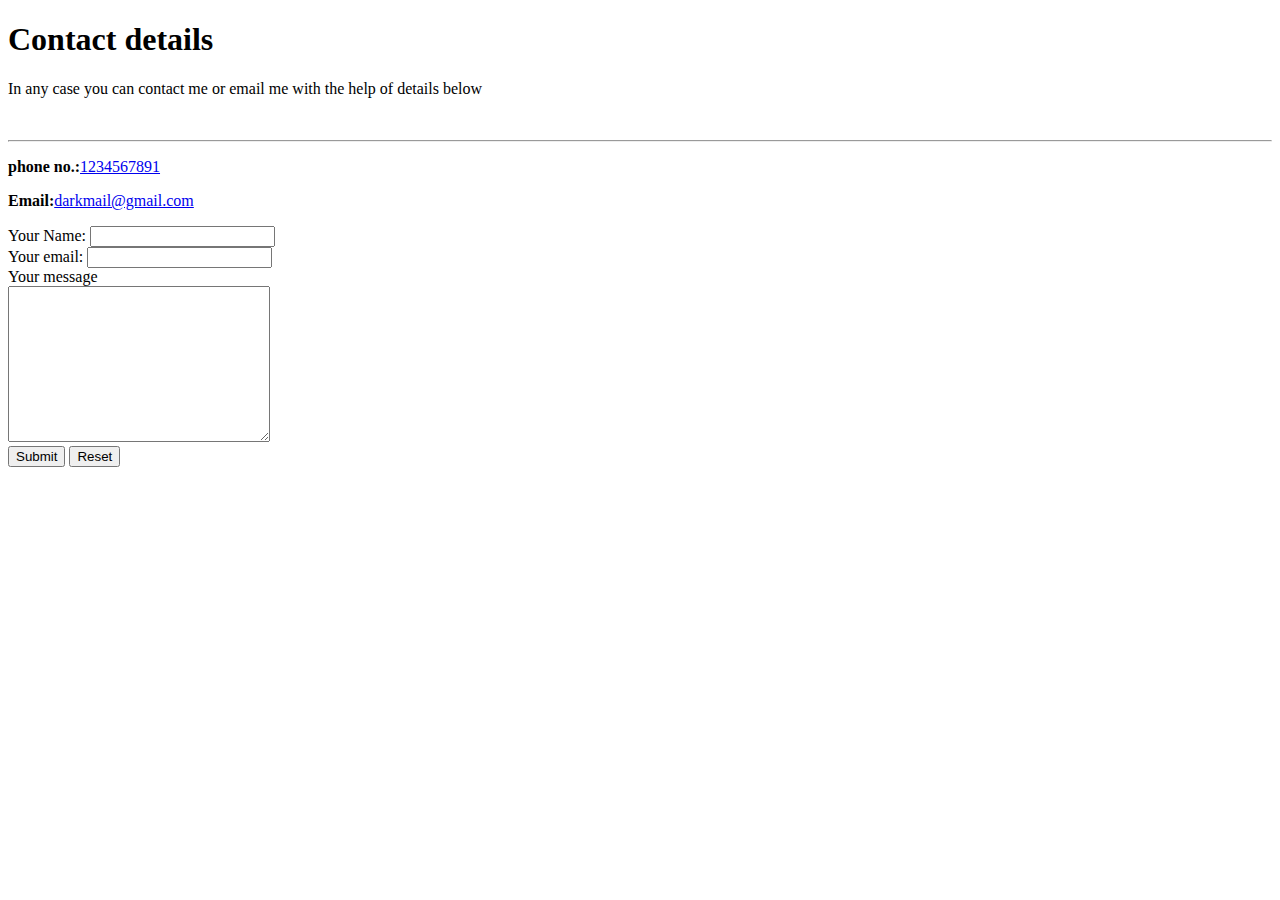
==== contact.html @ d54df5f8 "Add files via upload" ====
<!DOCTYPE html>
<html lang="en" dir="ltr">
  <head>
    <meta charset="utf-8">
    <title></title>
  </head>
  <body>
    <h1>Contact details</h1>
    <p>In any case you can contact me or email me with the help of details below</p>
    <br>
    <hr>
    <p><strong>phone no.:</strong><a href="tel:+1234567891">1234567891</a></p>
    <p><strong>Email:</strong><a href="<a href="mailto:darkmail@gmail.com">darkmail@gmail.com</a></p>

    <form action="mailto:darkmail@gmail.com">
      <label for="username">Your Name:</label>
      <input type="text" id="username" name="username">
      <br>
      <label for="email">Your email:</label>
      <input type="email" id="email">
      <br>
      <label for="message">Your message</label>
      <br>
      <textarea name="message" id="message" cols="30" rows="10"></textarea>
      <br>
      <input type="submit">
      <input type="reset">

    </form>
  </body>
</html>
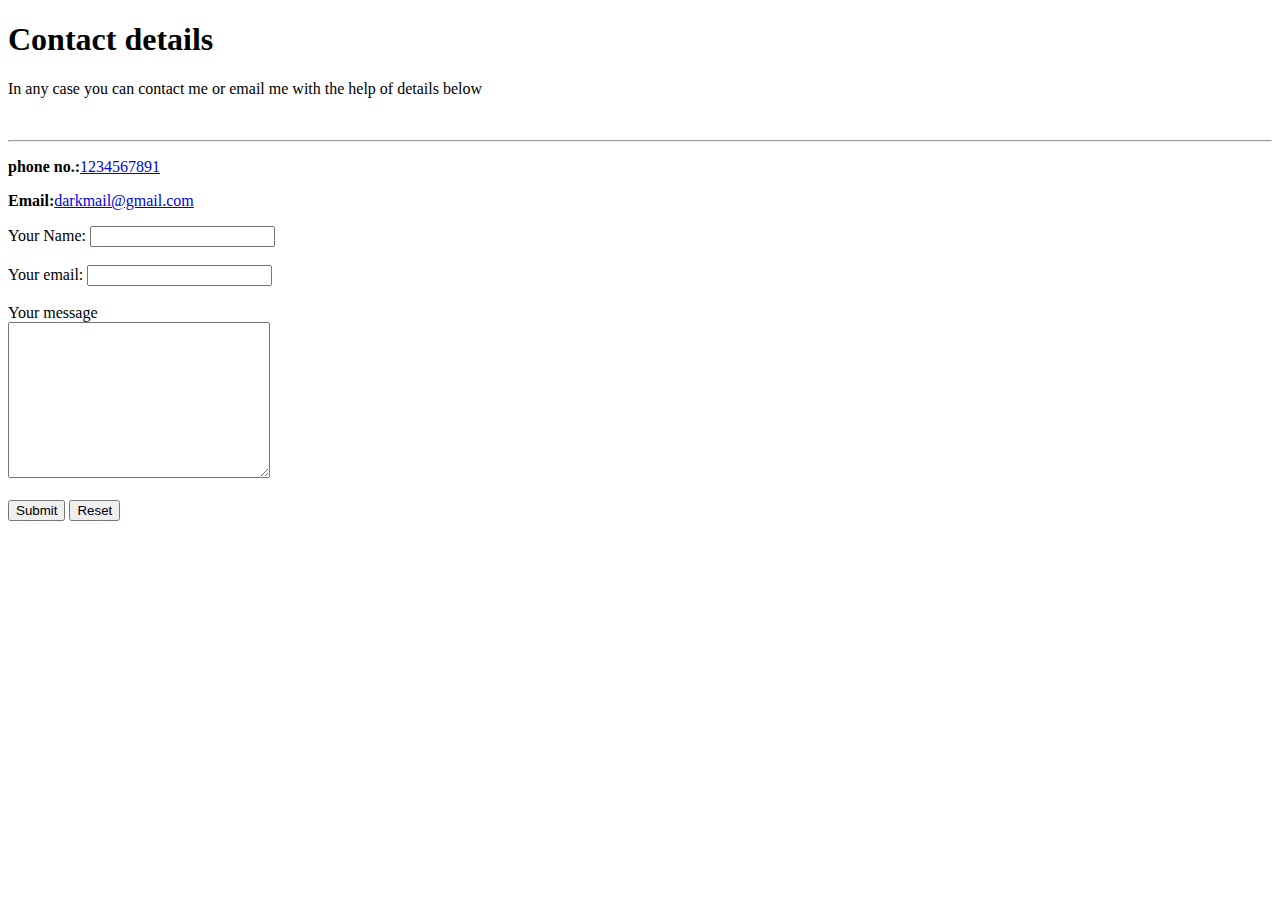
==== commit d69890ba: "update in meta and line" ====
--- a/contact.html
+++ b/contact.html
@@ -1,8 +1,8 @@
 <!DOCTYPE html>
 <html lang="en" dir="ltr">
   <head>
-    <meta charset="utf-8">
-    <title></title>
+    <meta name="viewport" width="device-width" initial-scale="1.0"> 
+    <title>Contact-me</title>
   </head>
   <body>
     <h1>Contact details</h1>
@@ -15,14 +15,14 @@
     <form action="mailto:darkmail@gmail.com">
       <label for="username">Your Name:</label>
       <input type="text" id="username" name="username">
-      <br>
+      <br><br>
       <label for="email">Your email:</label>
       <input type="email" id="email">
-      <br>
+      <br><br>
       <label for="message">Your message</label>
       <br>
       <textarea name="message" id="message" cols="30" rows="10"></textarea>
-      <br>
+      <br><br>
       <input type="submit">
       <input type="reset">
 
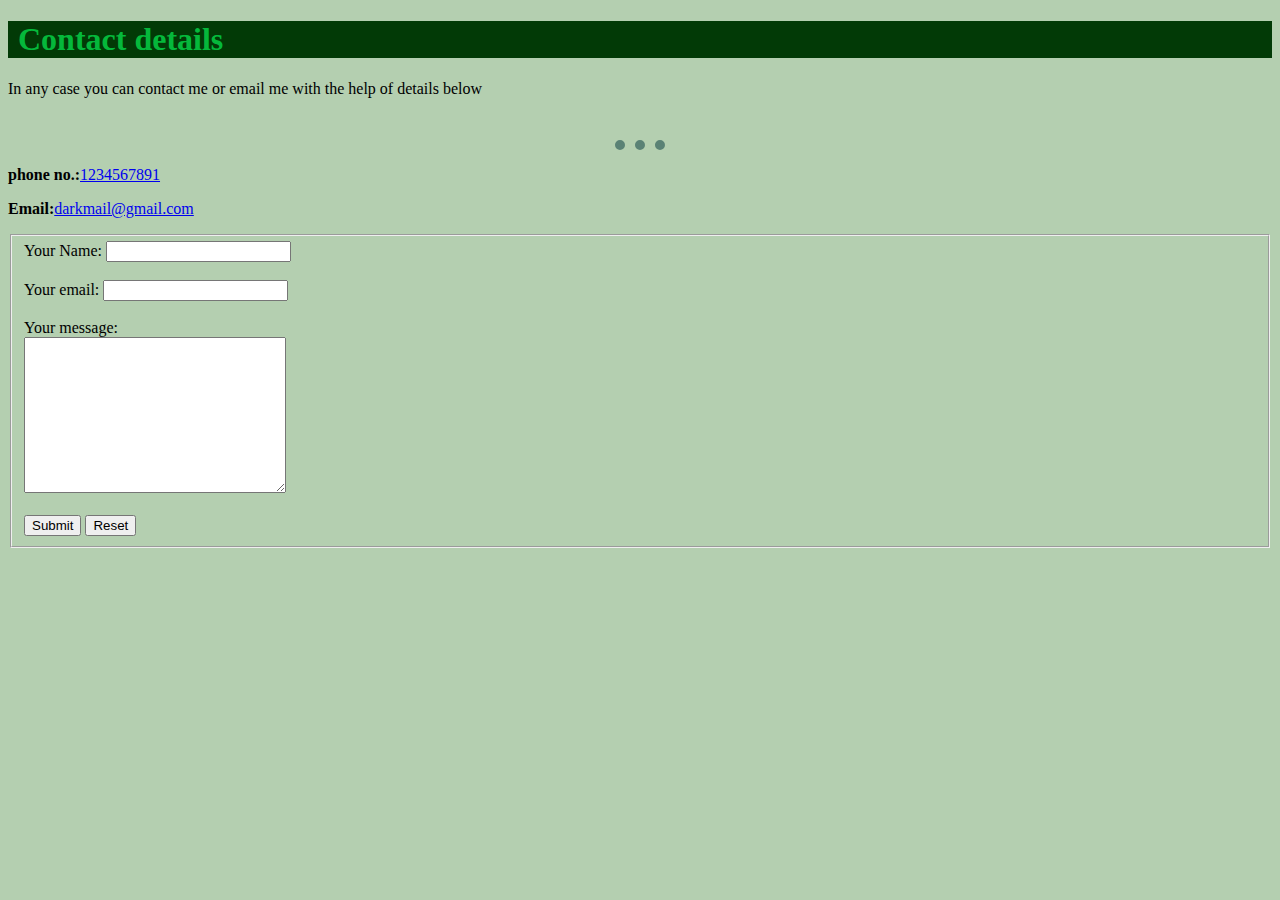
==== commit b5ba59f3: "Update contact.html" ====
--- a/contact.html
+++ b/contact.html
@@ -1,8 +1,10 @@
 <!DOCTYPE html>
 <html lang="en" dir="ltr">
   <head>
+    <meta charset="utf-8">
     <meta name="viewport" width="device-width" initial-scale="1.0"> 
     <title>Contact-me</title>
+    <link rel="stylesheet" href="css/styles.css">
   </head>
   <body>
     <h1>Contact details</h1>
@@ -13,19 +15,20 @@
     <p><strong>Email:</strong><a href="<a href="mailto:darkmail@gmail.com">darkmail@gmail.com</a></p>
 
     <form action="mailto:darkmail@gmail.com">
+      <fieldset>
       <label for="username">Your Name:</label>
       <input type="text" id="username" name="username">
       <br><br>
       <label for="email">Your email:</label>
       <input type="email" id="email">
       <br><br>
-      <label for="message">Your message</label>
+      <label for="message">Your message:</label>
       <br>
       <textarea name="message" id="message" cols="30" rows="10"></textarea>
       <br><br>
       <input type="submit">
       <input type="reset">
-
+    </fieldset>
     </form>
   </body>
 </html>
--- a/css/styles.css
+++ b/css/styles.css
@@ -0,0 +1,25 @@
+body{
+    background-color: #B4CFB0;
+   }
+
+hr{
+    border-style: none;
+    border-top-style: dotted;
+    border-color: #02383C;
+    width: 4%;
+    border-width: 10px;
+    opacity: 50%;
+   }
+
+h1{
+    color:#05b83b;
+    background-color: #023a06;
+    padding-left: 10px;
+}
+
+h3{
+    color: #05b83b;
+    background-color: #023a06;
+    width: 10%;
+    padding-left: 5px;
+}